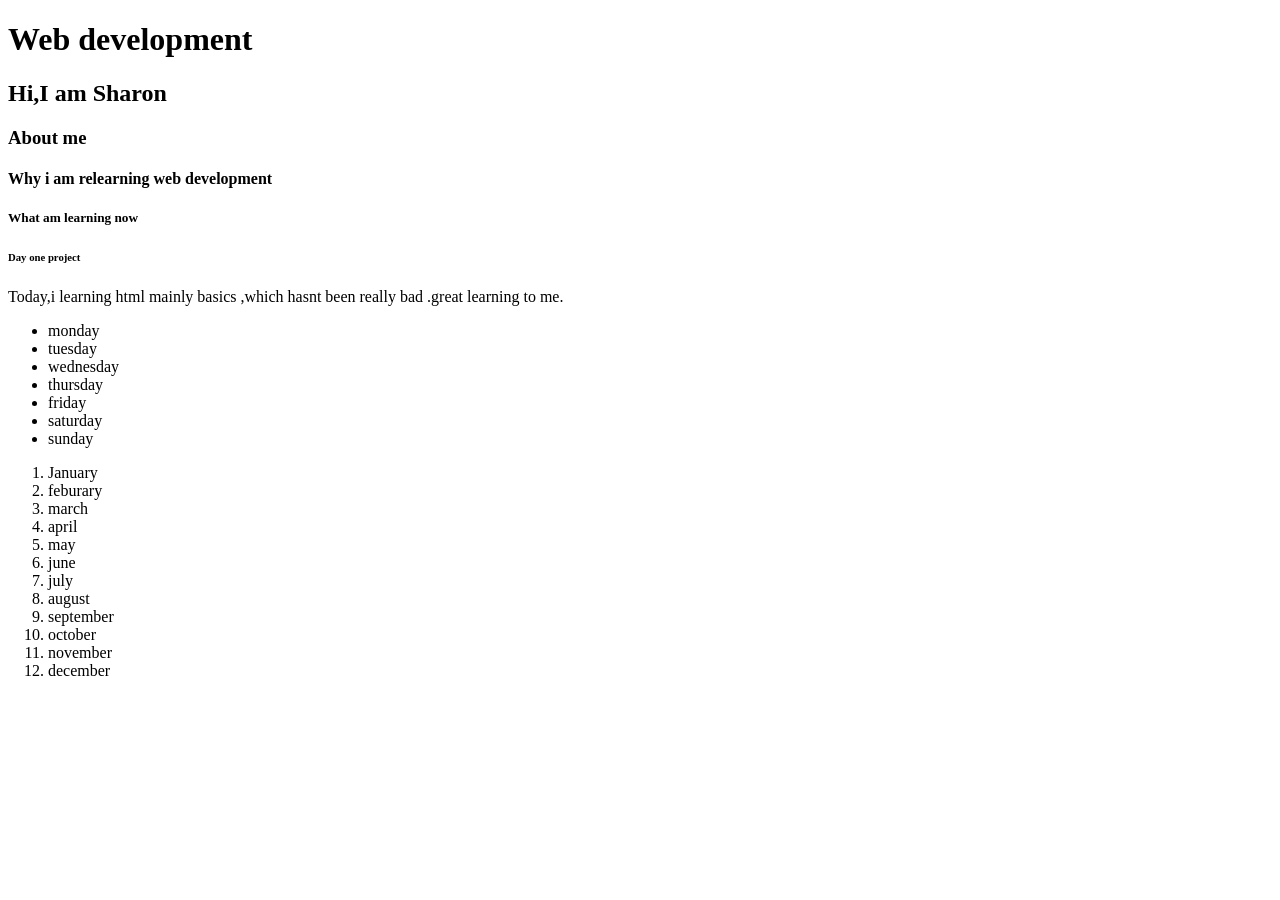
==== index.html @ 1262221e "hello world practice 1" ====
<!DOCTYPE html>
<html>
    <head>
        <title>
            Relearning web development 
        </title>
    </head>
    <body>
        <h1>Web development </h1>
        <h2>Hi,I am Sharon</h2>
        <h3>About me</h3>
        <h4>Why i am relearning web development</h4>
        <h5>What am learning now</h5>
        <h6>Day one project</h6>

        <P>Today,i learning html mainly basics ,which hasnt been really bad .great learning to me.</P>
    <ul>
        <li>monday</li>
        <li>tuesday</li>
        <li>wednesday</li>
        <li>thursday</li>
        <li>friday</li>
        <li>saturday</li>
        <li>sunday</li>
    </ul>

    <ol>
        <li>January</li>
        <li>feburary</li>
        <li>march</li>
        <li>april</li>
        <li>may</li>
        <li>june</li>
        <li>july</li>
        <li>august</li>
        <li>september</li>
        <li>october</li>
        <li>november</li>
        <li>december</li>
    </ol>
    </body>
</html>
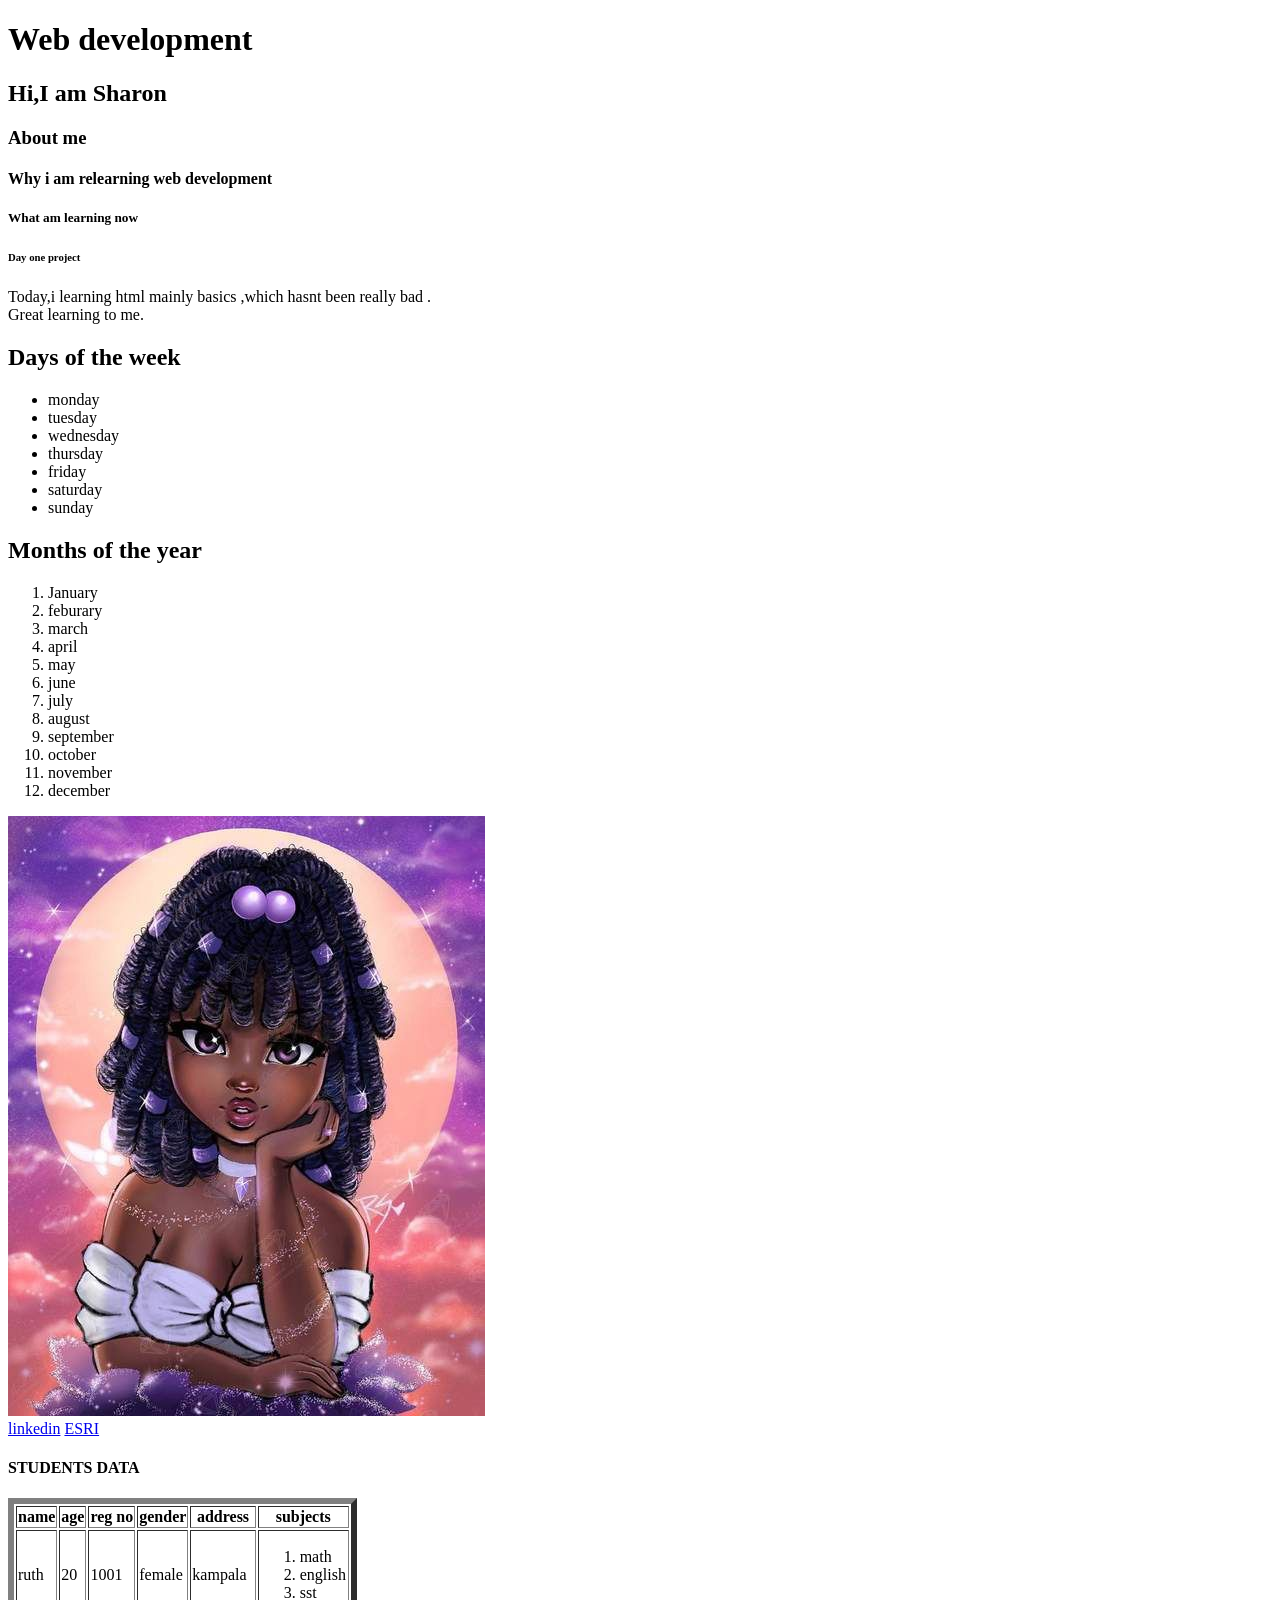
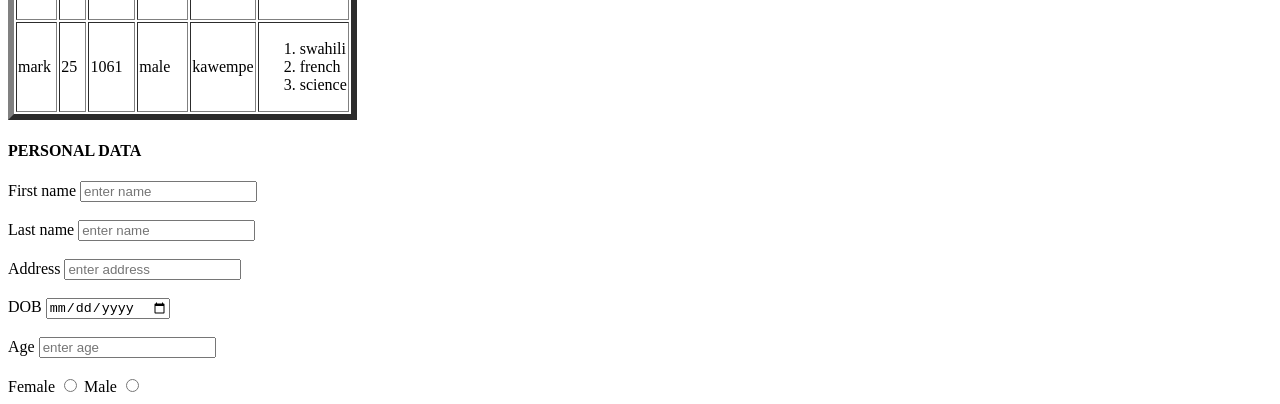
==== commit a6a349fc: "practice2" ====
--- a/index.html
+++ b/index.html
@@ -13,8 +13,9 @@
         <h5>What am learning now</h5>
         <h6>Day one project</h6>
 
-        <P>Today,i learning html mainly basics ,which hasnt been really bad .great learning to me.</P>
-    <ul>
+        <P>Today,i learning html mainly basics ,which hasnt been really bad .<br>Great learning to me.</P>
+    <h2>Days of the week</h2>
+        <ul>
         <li>monday</li>
         <li>tuesday</li>
         <li>wednesday</li>
@@ -23,7 +24,7 @@
         <li>saturday</li>
         <li>sunday</li>
     </ul>
-
+    <h2>Months of the year</h2>
     <ol>
         <li>January</li>
         <li>feburary</li>
@@ -38,5 +39,69 @@
         <li>november</li>
         <li>december</li>
     </ol>
-    </body>
+    <img src="images/ecb0dd3b8e59702dc3a3ed8427ffb18c.jpg" alt="300px">
+    <br>
+    <a href="https://www.linkedin.com/in/sharon-charlotte-ejang-1324113b1/">linkedin</a>
+    <a href="https://my.esri.com/#/my-profile/personal-info" target="_blank">ESRI</a>
+
+    <table border="6">
+        <h4 >STUDENTS DATA</h4>
+        <tr>
+            <th>name</th>
+            <th>age</th>
+            <th>reg no</th>
+            <th>gender</th>
+            <th>address</th>
+            <th>subjects</th>
+        </tr>
+
+        <tr>
+            <td>ruth</td>
+            <td>20</td>
+            <td>1001</td>
+            <td>female</td>
+            <td>kampala</td>
+            <td>
+                <ol>
+                    <li>math</li>
+                    <li>english</li>
+                    <li>sst</li>
+                </ol>
+            </td>
+        </tr>
+
+        <tr>
+            <td>mark</td>
+            <td>25</td>
+            <td>1061</td>
+            <td>male</td>
+            <td>kawempe</td>
+            <td>
+                <ol>
+                    <li>swahili</li>
+                    <li>french</li>
+                    <li>science</li>
+                </ol>
+            </td>
+        </tr>
+    </table>
+
+    <form>
+        <h4>PERSONAL DATA</h4>
+        <label for="Firstname">First name</label>
+        <input type="text" placeholder="enter name"><br><br>
+        <label for="lastname">Last name</label>
+        <input type="text" placeholder="enter name"><br><br>
+        <label for="address">Address</label>
+        <input type="text" placeholder="enter address"><br><br>
+        <label for="dob">DOB</label>
+        <input type="date" placeholder="enter datetime"><br><br>
+        <label for="age">Age</label>
+        <input type="number" placeholder="enter age"><br><br>
+        <label for="gender">Female</label>
+        <input type="radio" name="gender" value="female">
+        <label for="gender">Male</label>
+        <input type="radio" name="gender" value="male">
+    </form>
+</body>
 </html>
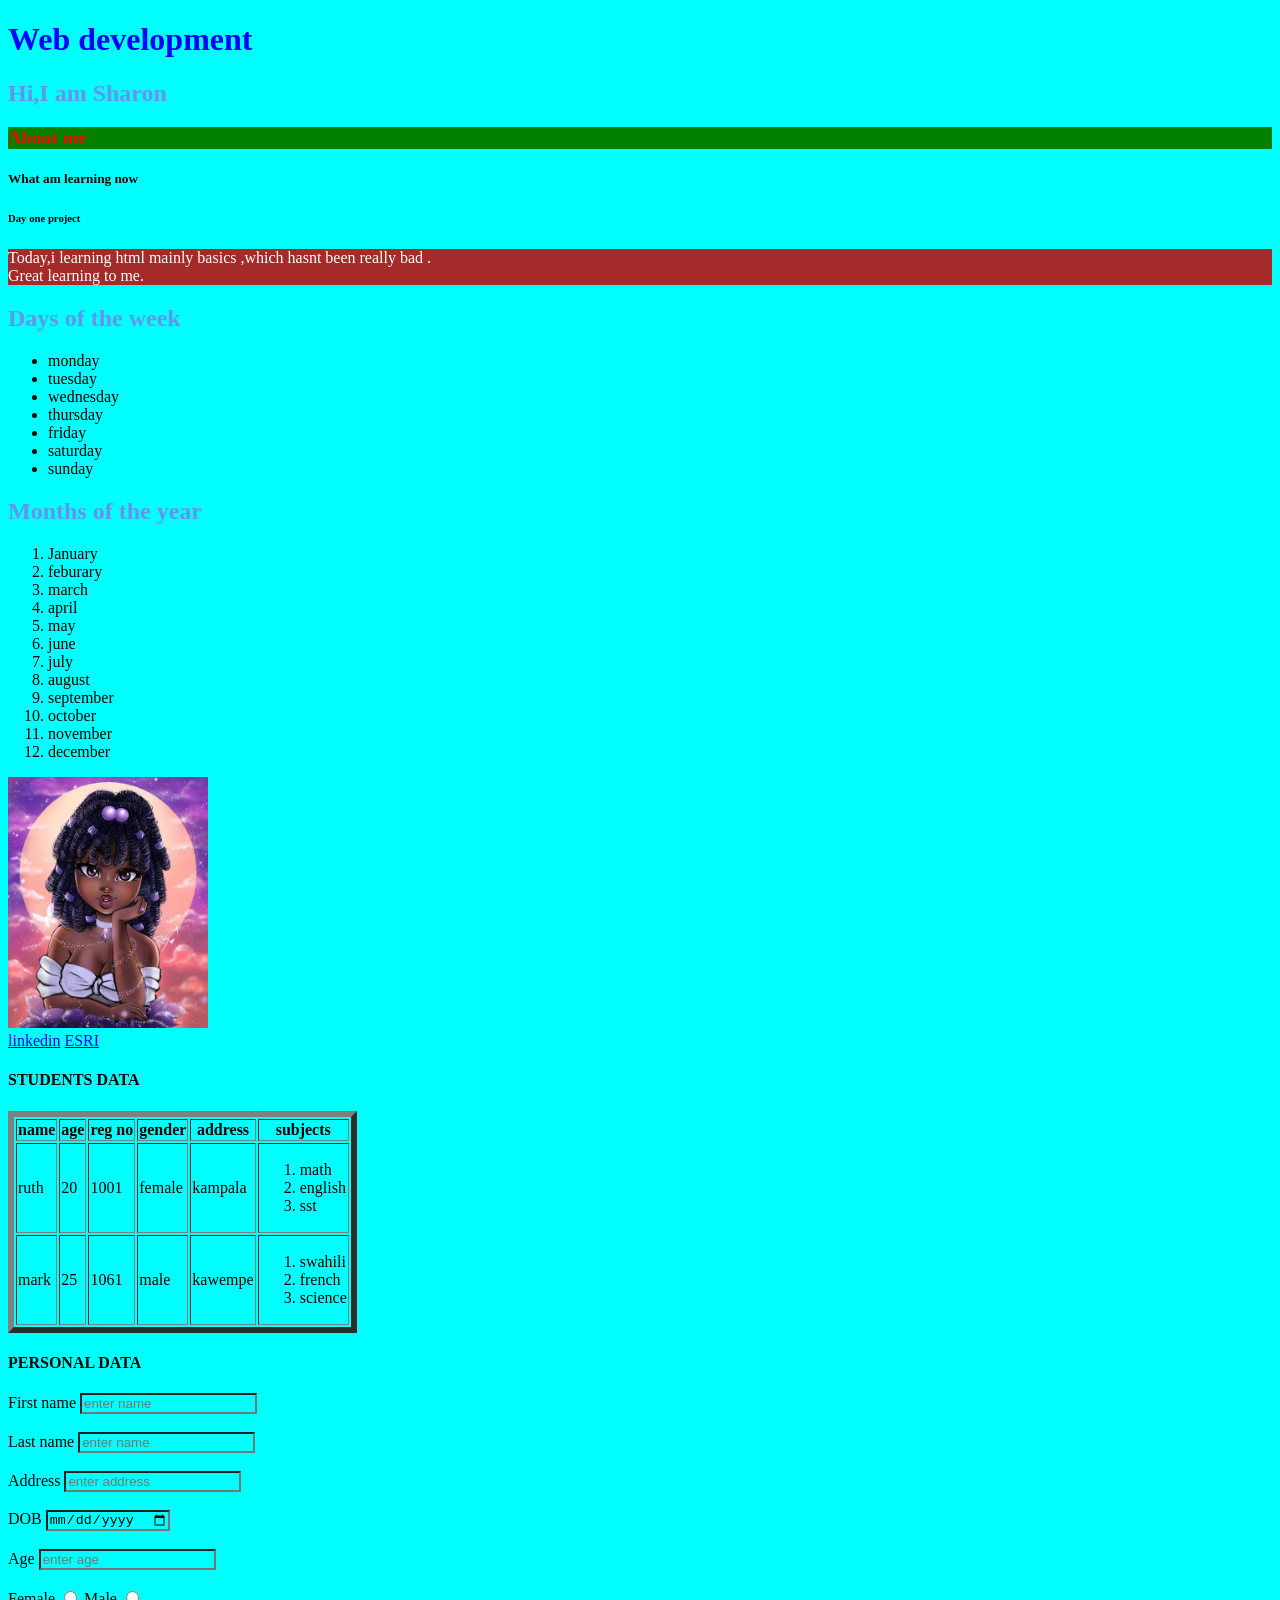
==== commit 25effcee: "added a style,css file" ====
--- a/index.html
+++ b/index.html
@@ -4,16 +4,24 @@
         <title>
             Relearning web development 
         </title>
+        <link rel="stylesheet" href="style.css">
+        <!-- <style>
+            h3{
+                color: aqua;
+                background-color: blueviolet;
+        }
+        </style> -->
     </head>
     <body>
-        <h1>Web development </h1>
+        <h1 style="color: blue;">Web development </h1>
         <h2>Hi,I am Sharon</h2>
-        <h3>About me</h3>
-        <h4>Why i am relearning web development</h4>
+        <h3 style="color: red; background-color: green;">About me</h3>
+        <!--<h4>Why i am relearning web development</h4>-->
         <h5>What am learning now</h5>
         <h6>Day one project</h6>
+       
 
-        <P>Today,i learning html mainly basics ,which hasnt been really bad .<br>Great learning to me.</P>
+        <p style="background-color: brown; color: white;">Today,i learning html mainly basics ,which hasnt been really bad .<br>Great learning to me.</P>
     <h2>Days of the week</h2>
         <ul>
         <li>monday</li>
--- a/style.css
+++ b/style.css
@@ -0,0 +1,10 @@
+*{
+    background-color: aqua;
+}
+h2{
+    color: cornflowerblue;
+
+}
+img{
+    width: 200px;
+}
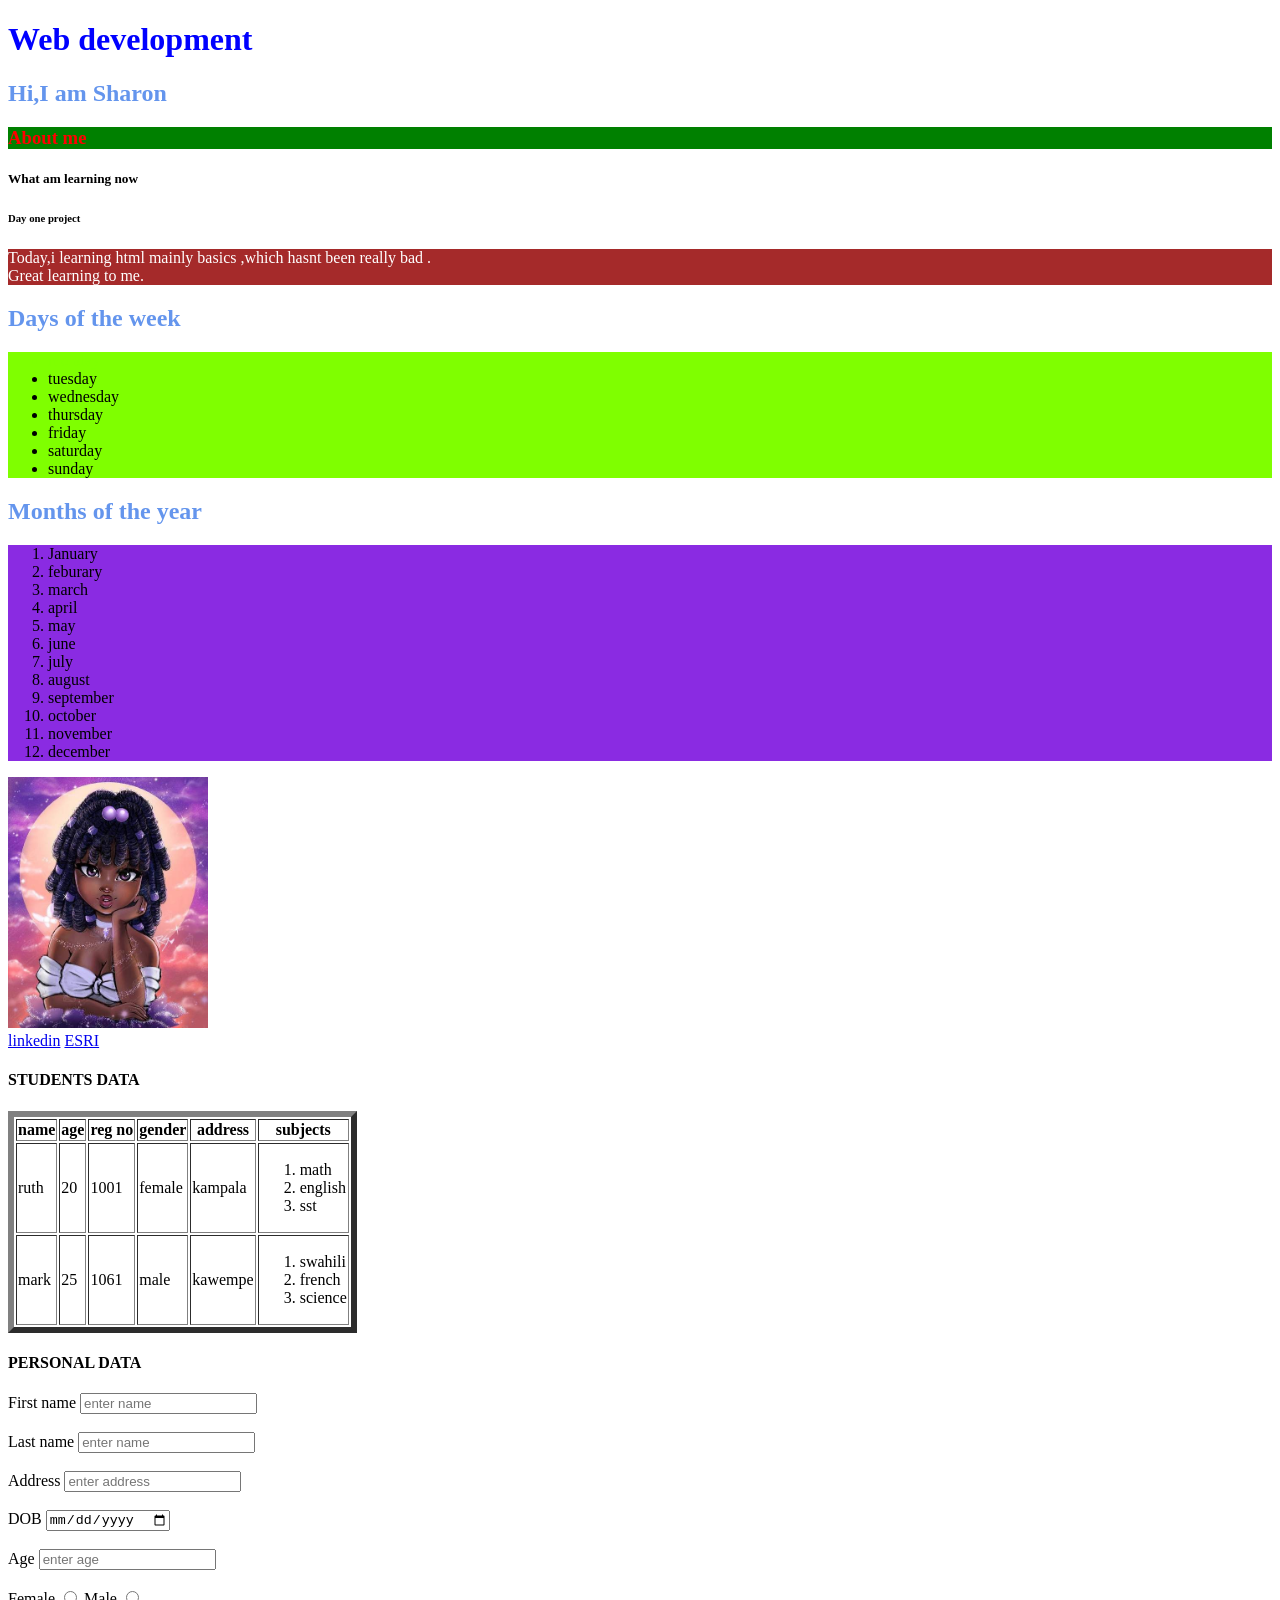
==== commit 4622cedc: "added a  file" ====
--- a/index.html
+++ b/index.html
@@ -9,7 +9,15 @@
             h3{
                 color: aqua;
                 background-color: blueviolet;
-        }
+              }
+                
+            p{
+                    
+            color: blue;
+            font-size: 30px
+
+            }
+        
         </style> -->
     </head>
     <body>
@@ -22,18 +30,19 @@
        
 
         <p style="background-color: brown; color: white;">Today,i learning html mainly basics ,which hasnt been really bad .<br>Great learning to me.</P>
-    <h2>Days of the week</h2>
-        <ul>
-        <li>monday</li>
+   
+        <h2>Days of the week</h2>
+        <ul class="Days">
+        <li class="monday">monday</li>
         <li>tuesday</li>
         <li>wednesday</li>
         <li>thursday</li>
-        <li>friday</li>
+        <li>friday</li> 
         <li>saturday</li>
         <li>sunday</li>
     </ul>
     <h2>Months of the year</h2>
-    <ol>
+    <ol class="months">
         <li>January</li>
         <li>feburary</li>
         <li>march</li>
--- a/style.css
+++ b/style.css
@@ -1,10 +1,19 @@
-*{
+/* *{
     background-color: aqua;
-}
+} */
 h2{
     color: cornflowerblue;
 
 }
 img{
     width: 200px;
+}
+.monday{
+    color: chartreuse;
+}
+.months{
+    background-color: blueviolet;
+}
+.Days{
+    background-color: chartreuse;
 }
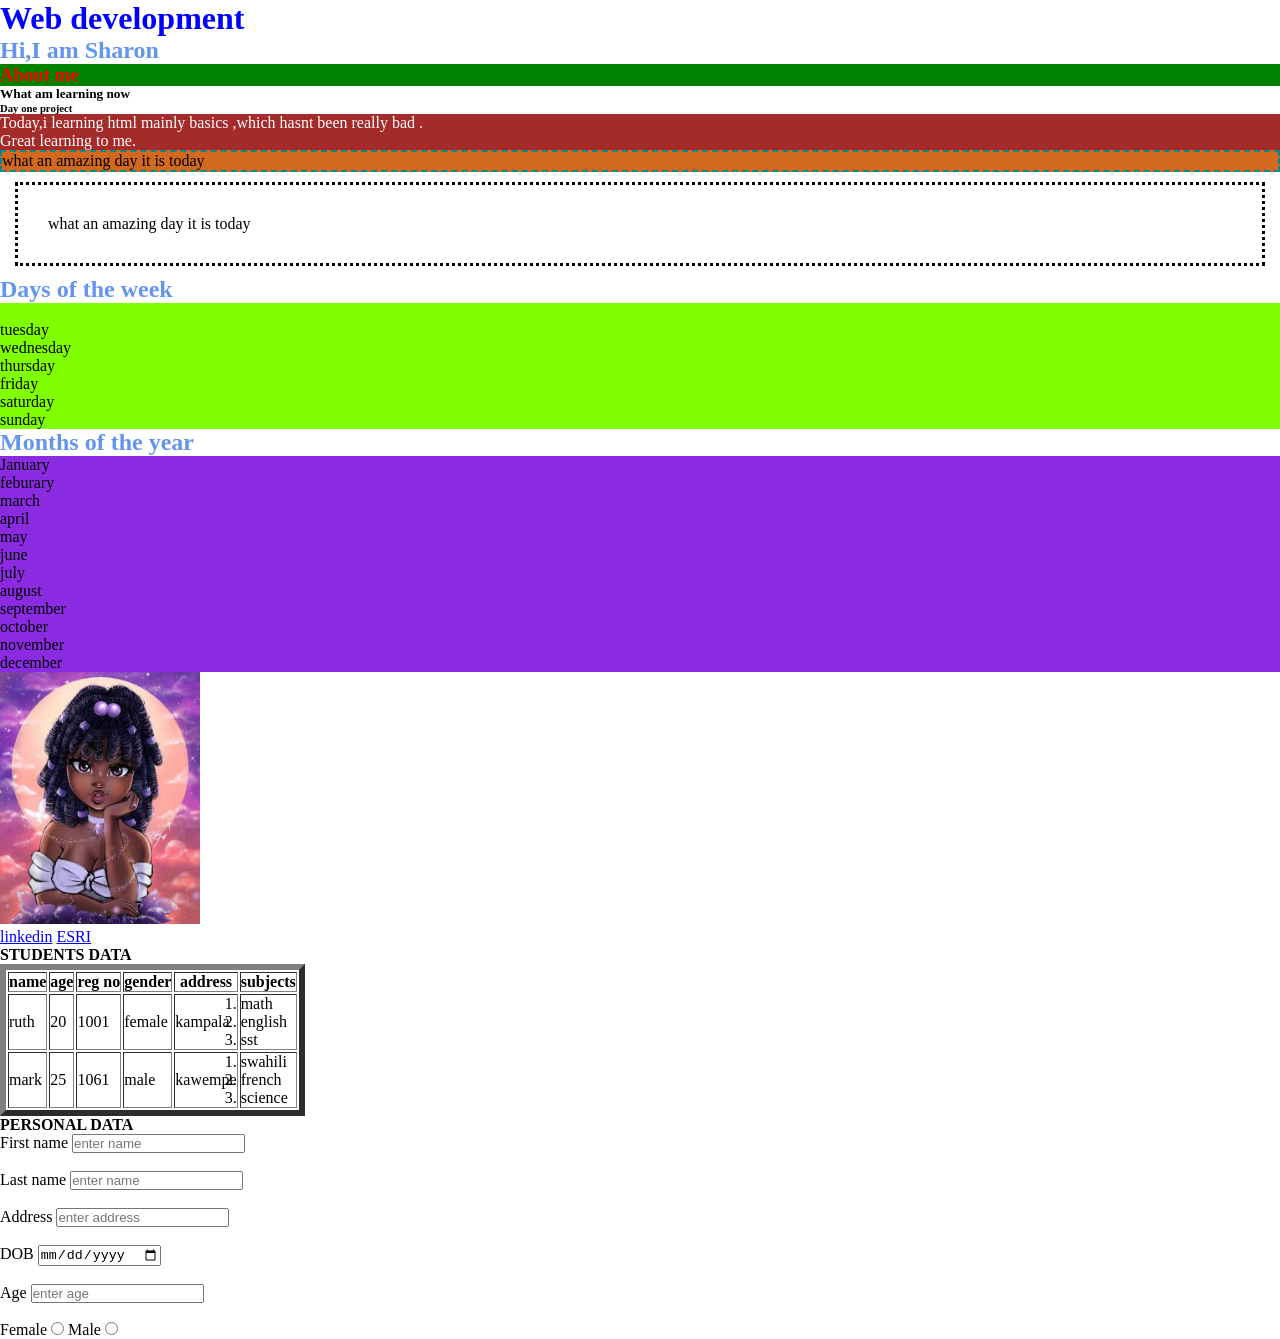
==== commit 767eb484: "added flex" ====
--- a/index.html
+++ b/index.html
@@ -1,11 +1,9 @@
 <!DOCTYPE html>
 <html>
-    <head>
-        <title>
-            Relearning web development 
-        </title>
-        <link rel="stylesheet" href="style.css">
-        <!-- <style>
+  <head>
+    <title>Relearning web development</title>
+    <link rel="stylesheet" href="style.css" />
+    <!-- <style>
             h3{
                 color: aqua;
                 background-color: blueviolet;
@@ -19,106 +17,115 @@
             }
         
         </style> -->
-    </head>
-    <body>
-        <h1 style="color: blue;">Web development </h1>
-        <h2>Hi,I am Sharon</h2>
-        <h3 style="color: red; background-color: green;">About me</h3>
-        <!--<h4>Why i am relearning web development</h4>-->
-        <h5>What am learning now</h5>
-        <h6>Day one project</h6>
-       
+  </head>
+  <body>
+    <h1 style="color: blue">Web development</h1>
+    <h2>Hi,I am Sharon</h2>
+    <h3 style="color: red; background-color: green">About me</h3>
+    <!--<h4>Why i am relearning web development</h4>-->
+    <h5>What am learning now</h5>
+    <h6>Day one project</h6>
 
-        <p style="background-color: brown; color: white;">Today,i learning html mainly basics ,which hasnt been really bad .<br>Great learning to me.</P>
-   
-        <h2>Days of the week</h2>
-        <ul class="Days">
-        <li class="monday">monday</li>
-        <li>tuesday</li>
-        <li>wednesday</li>
-        <li>thursday</li>
-        <li>friday</li> 
-        <li>saturday</li>
-        <li>sunday</li>
+    <p style="background-color: brown; color: white">
+      Today,i learning html mainly basics ,which hasnt been really bad .<br />Great
+      learning to me.
+    </p>
+
+    <p id="sample">what an amazing day it is today</p>
+
+    <p class="first">what an amazing day it is today</p>
+    <h2>Days of the week</h2>
+    <ul class="Days">
+      <li class="monday">monday</li>
+      <li>tuesday</li>
+      <li>wednesday</li>
+      <li>thursday</li>
+      <li>friday</li>
+      <li>saturday</li>
+      <li>sunday</li>
     </ul>
     <h2>Months of the year</h2>
     <ol class="months">
-        <li>January</li>
-        <li>feburary</li>
-        <li>march</li>
-        <li>april</li>
-        <li>may</li>
-        <li>june</li>
-        <li>july</li>
-        <li>august</li>
-        <li>september</li>
-        <li>october</li>
-        <li>november</li>
-        <li>december</li>
+      <li>January</li>
+      <li>feburary</li>
+      <li>march</li>
+      <li>april</li>
+      <li>may</li>
+      <li>june</li>
+      <li>july</li>
+      <li>august</li>
+      <li>september</li>
+      <li>october</li>
+      <li>november</li>
+      <li>december</li>
     </ol>
-    <img src="images/ecb0dd3b8e59702dc3a3ed8427ffb18c.jpg" alt="300px">
-    <br>
-    <a href="https://www.linkedin.com/in/sharon-charlotte-ejang-1324113b1/">linkedin</a>
-    <a href="https://my.esri.com/#/my-profile/personal-info" target="_blank">ESRI</a>
+    <img src="images/ecb0dd3b8e59702dc3a3ed8427ffb18c.jpg" alt="300px" />
+    <br />
+    <a href="https://www.linkedin.com/in/sharon-charlotte-ejang-1324113b1/"
+      >linkedin</a
+    >
+    <a href="https://my.esri.com/#/my-profile/personal-info" target="_blank"
+      >ESRI</a
+    >
 
     <table border="6">
-        <h4 >STUDENTS DATA</h4>
-        <tr>
-            <th>name</th>
-            <th>age</th>
-            <th>reg no</th>
-            <th>gender</th>
-            <th>address</th>
-            <th>subjects</th>
-        </tr>
+      <h4>STUDENTS DATA</h4>
+      <tr>
+        <th>name</th>
+        <th>age</th>
+        <th>reg no</th>
+        <th>gender</th>
+        <th>address</th>
+        <th>subjects</th>
+      </tr>
 
-        <tr>
-            <td>ruth</td>
-            <td>20</td>
-            <td>1001</td>
-            <td>female</td>
-            <td>kampala</td>
-            <td>
-                <ol>
-                    <li>math</li>
-                    <li>english</li>
-                    <li>sst</li>
-                </ol>
-            </td>
-        </tr>
+      <tr>
+        <td>ruth</td>
+        <td>20</td>
+        <td>1001</td>
+        <td>female</td>
+        <td>kampala</td>
+        <td>
+          <ol>
+            <li>math</li>
+            <li>english</li>
+            <li>sst</li>
+          </ol>
+        </td>
+      </tr>
 
-        <tr>
-            <td>mark</td>
-            <td>25</td>
-            <td>1061</td>
-            <td>male</td>
-            <td>kawempe</td>
-            <td>
-                <ol>
-                    <li>swahili</li>
-                    <li>french</li>
-                    <li>science</li>
-                </ol>
-            </td>
-        </tr>
+      <tr>
+        <td>mark</td>
+        <td>25</td>
+        <td>1061</td>
+        <td>male</td>
+        <td>kawempe</td>
+        <td>
+          <ol>
+            <li>swahili</li>
+            <li>french</li>
+            <li>science</li>
+          </ol>
+        </td>
+      </tr>
     </table>
 
     <form>
-        <h4>PERSONAL DATA</h4>
-        <label for="Firstname">First name</label>
-        <input type="text" placeholder="enter name"><br><br>
-        <label for="lastname">Last name</label>
-        <input type="text" placeholder="enter name"><br><br>
-        <label for="address">Address</label>
-        <input type="text" placeholder="enter address"><br><br>
-        <label for="dob">DOB</label>
-        <input type="date" placeholder="enter datetime"><br><br>
-        <label for="age">Age</label>
-        <input type="number" placeholder="enter age"><br><br>
-        <label for="gender">Female</label>
-        <input type="radio" name="gender" value="female">
-        <label for="gender">Male</label>
-        <input type="radio" name="gender" value="male">
+      <h4>PERSONAL DATA</h4>
+      <label for="Firstname">First name</label>
+      <input type="text" placeholder="enter name" /><br /><br />
+      <label for="lastname">Last name</label>
+      <input type="text" placeholder="enter name" /><br /><br />
+      <label for="address">Address</label>
+      <input type="text" placeholder="enter address" /><br /><br />
+      <label for="dob">DOB</label>
+      <input type="date" placeholder="enter datetime" /><br /><br />
+      <label for="age">Age</label>
+      <input type="number" placeholder="enter age" /><br /><br />
+      <label for="gender">Female</label>
+      <input type="radio" name="gender" value="female" />
+      <label for="gender">Male</label>
+      <input type="radio" name="gender" value="male" />
     </form>
-</body>
-</html>+  </body>
+</html>
--- a/style.css
+++ b/style.css
@@ -1,6 +1,7 @@
-/* *{
-    background-color: aqua;
-} */
+*{
+    margin:0;
+    padding:0;
+}
 h2{
     color: cornflowerblue;
 
@@ -16,4 +17,27 @@
 }
 .Days{
     background-color: chartreuse;
+}
+#sample{
+    background-color: chocolate;
+
+    border: 2px,darkcyan,dashed;
+}
+.first{
+    border-style: dotted;
+    margin: 10px 15px;
+    padding: 30px;
+}
+
+/* my flexbox properties */
+.Container{
+    background-color: aqua;
+}
+.childContainer{
+    background-color: rgb(255, 0, 212);
+    display: flex;
+    /* flex-direction: row; */
+    /* gap: 10px; */
+    justify-content: space-between;
+    
 }
